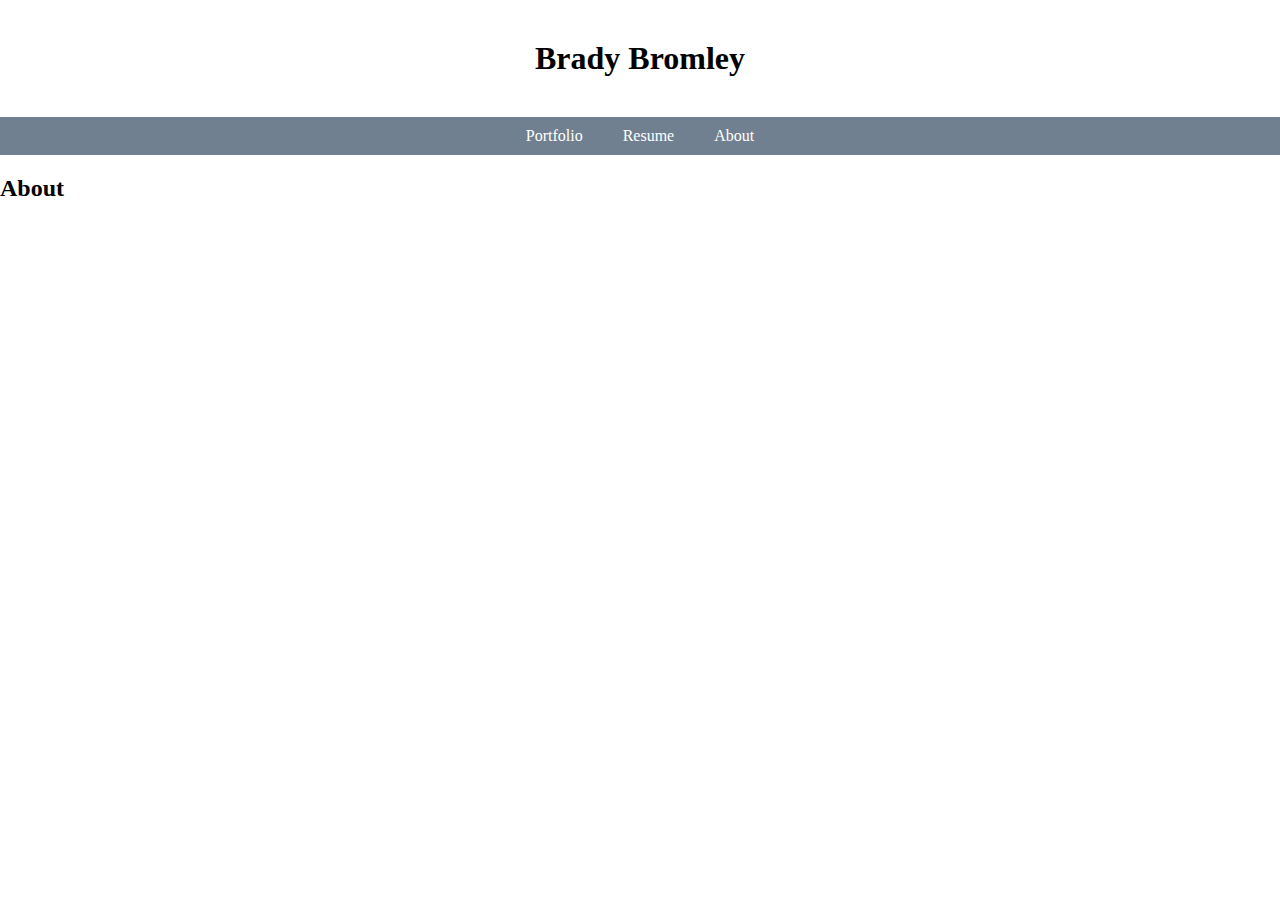
==== about.html @ e2e483e1 "Added navbar and hyperlinks" ====
<html>
    <header>
        <!-- Import js -->
        <script src="js/header.js" defer></script>

        <!-- Import css -->
        <link rel="stylesheet" href="css/style.css">
    </header>
    <body>
        <h2>About</h2>
    </body>
</html>
---- css/style.css ----
body {
    margin: 0px;
}

h1 {
    text-align: center;
    margin: 40px 0px 40px 0px;
}

#navigation {
    background-color: slategrey;
    position: -webkit-sticky;
    position: sticky;
    top: 0;
}

.navbar {
    list-style-type: none;
    margin: 0px;
    padding: 0px;
    display: flex;
    justify-content: center;
}

.navbarLink {
    display: inline-block;
}

.navbarLink a {
    color: white;
    display: block;
    text-align: center;
    text-decoration: none;
    padding: 10px 20px 10px 20px;
}

.navbarLink a:hover {
    background-color: darkslategrey;
}
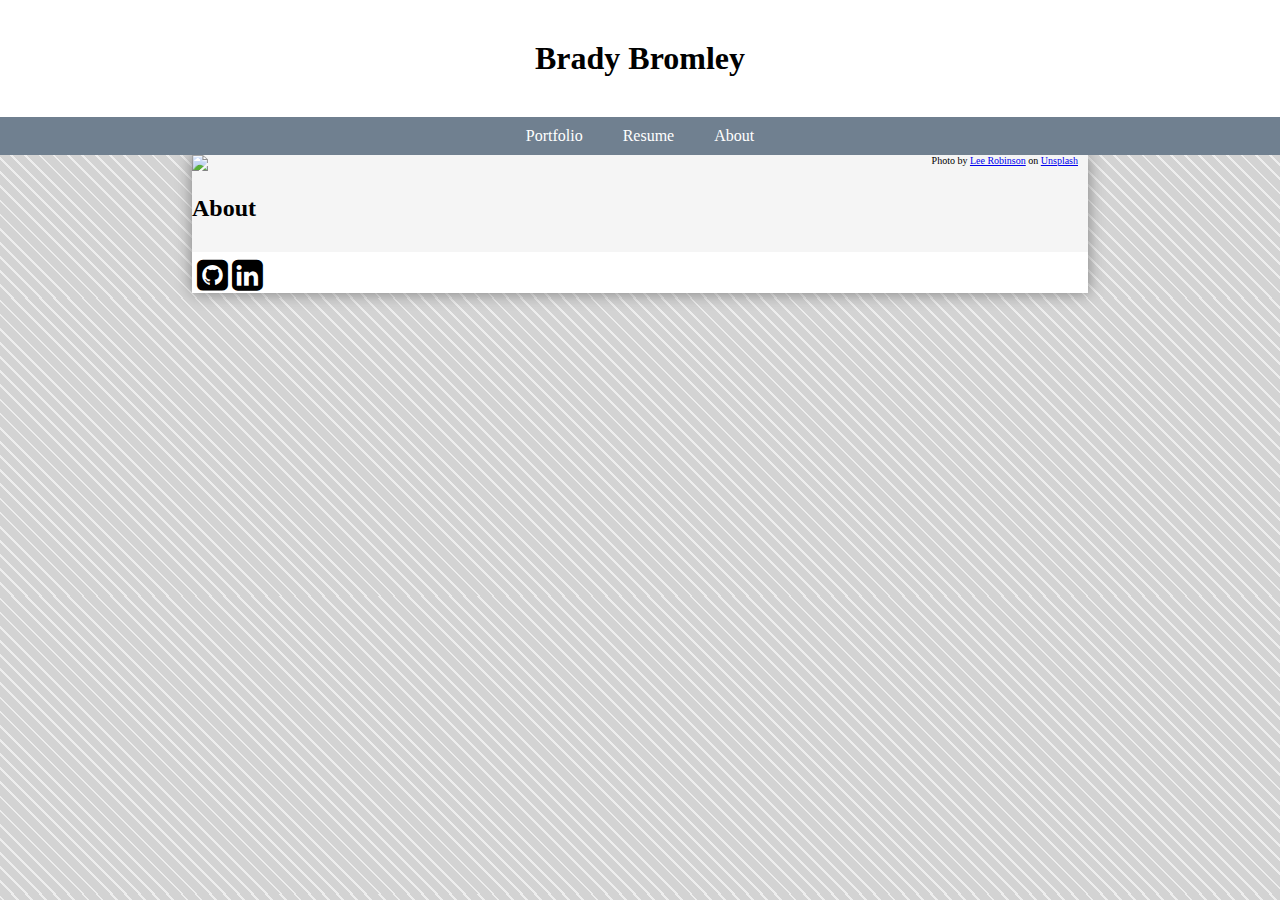
==== commit 97eb6c3e: "Improving formatting for website" ====
--- a/about.html
+++ b/about.html
@@ -1,13 +1,23 @@
+<!DOCTYPE html>
 <html>
     <header>
         <!-- Import js -->
         <script src="js/header.js" defer></script>
+        <script src="js/banner.js" defer></script>
 
         <!-- Import css -->
         <link rel="stylesheet" href="css/style.css">
+        <link rel="stylesheet" href="https://cdnjs.cloudflare.com/ajax/libs/font-awesome/4.7.0/css/font-awesome.min.css">
+
     </header>
     <body>
-        <h2>About</h2>
+        <div id="wrapper">
+            <div id="content">
+                <img id="bannerImage" src="images/vancouverSkyline.png">
+                <div id="bannerImageCredit">Photo by <a href="https://unsplash.com/@leerob?utm_source=unsplash&utm_medium=referral&utm_content=creditCopyText">Lee Robinson</a> on <a href="https://unsplash.com/photos/Yc9h5SJdEzI?utm_source=unsplash&utm_medium=referral&utm_content=creditCopyText">Unsplash</a></div>
+                <h2>About</h2>
+            </div>
+        </div>
     </body>
 </html>
 
--- a/css/style.css
+++ b/css/style.css
@@ -1,20 +1,33 @@
 body {
+    margin: 0px;
+    padding: 0px;
+    background-image: repeating-linear-gradient(45deg, lightgrey, lightgrey 8px, rgba(220,220,220,.5) 8px, rgba(220,220,220,.5) 10px);
+}
+
+#wrapper {
+    background-color: white;
+    height: 100%;
+    width: 70%;
+    margin: 0px auto 0px auto;
+    box-shadow: 0px 0px 15px grey;
+}
+
+h1 {
+    background-color: white;
+    text-align: center;
+    padding: 40px 0px 40px 0px;
     margin: 0px;
 }
 
-h1 {
-    text-align: center;
-    margin: 40px 0px 40px 0px;
-}
-
 #navigation {
-    background-color: slategrey;
     position: -webkit-sticky;
     position: sticky;
     top: 0;
+    z-index: 1;
 }
 
 .navbar {
+    background-color: slategrey;
     list-style-type: none;
     margin: 0px;
     padding: 0px;
@@ -36,4 +49,23 @@
 
 .navbarLink a:hover {
     background-color: darkslategrey;
+}
+
+#content {
+    background-color: rgb(245, 245, 245);
+    padding: 0px 0px 10px 0px;
+}
+
+#bannerImage {
+    width: 100%;
+}
+
+#bannerImageCredit {
+    float: right;
+    font-size: 10px;
+    margin: 0px 10px 0px 0px;
+}
+
+.footer {
+    margin: 5px;
 }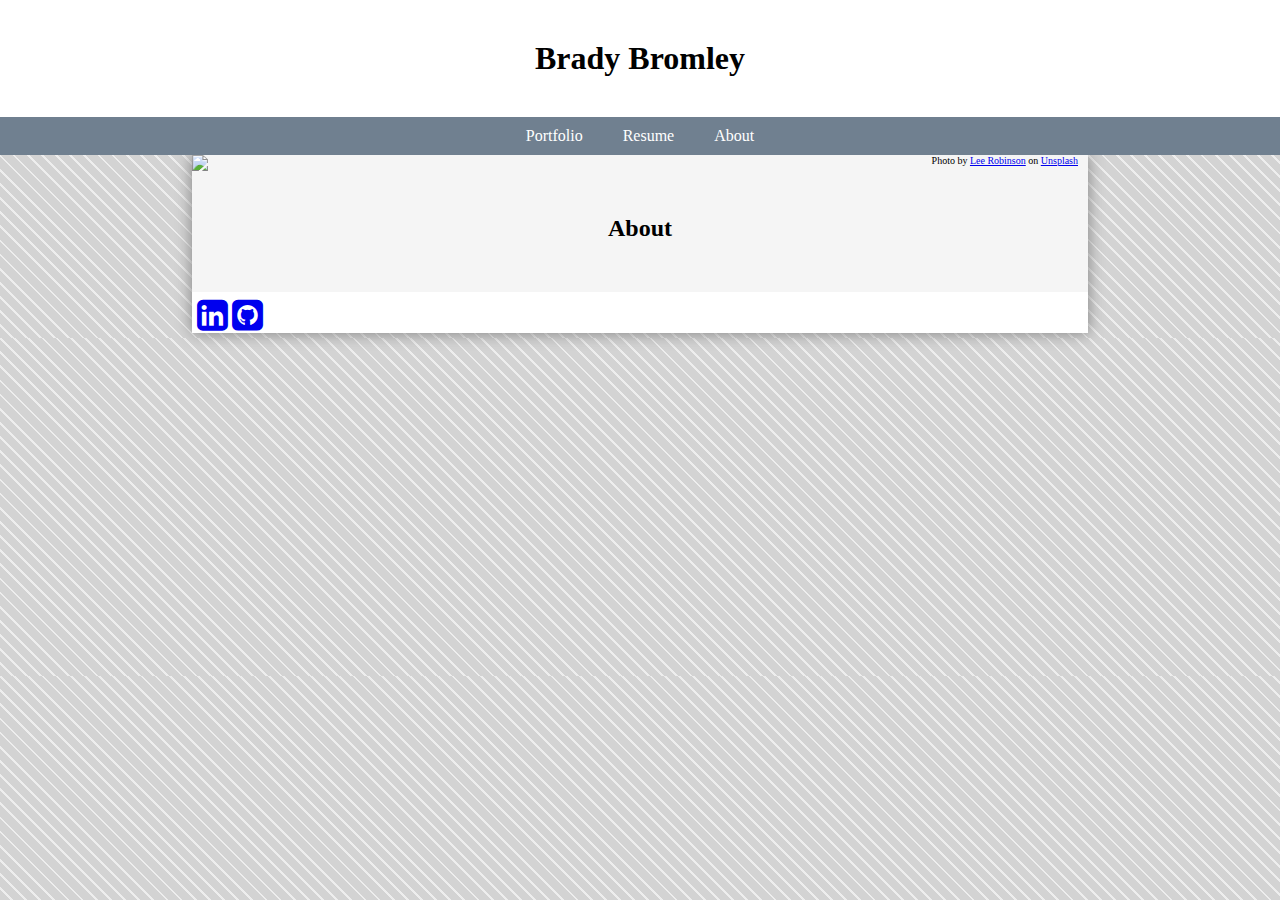
==== commit 5b7c3e1a: "Added containers for projects and added social links" ====
--- a/about.html
+++ b/about.html
@@ -3,6 +3,7 @@
     <header>
         <!-- Import js -->
         <script src="js/header.js" defer></script>
+        <script src="js/footer.js" defer></script>
         <script src="js/banner.js" defer></script>
 
         <!-- Import css -->
--- a/css/style.css
+++ b/css/style.css
@@ -1,7 +1,21 @@
+/* General Format */
 body {
     margin: 0px;
     padding: 0px;
     background-image: repeating-linear-gradient(45deg, lightgrey, lightgrey 8px, rgba(220,220,220,.5) 8px, rgba(220,220,220,.5) 10px);
+}
+
+h1 {
+    background-color: white;
+    text-align: center;
+    padding: 40px 0px 40px 0px;
+    margin: 0px;
+}
+
+h2 {
+    text-align: center;
+    padding: 40px 0px 40px 0px;
+    margin: 0px;
 }
 
 #wrapper {
@@ -12,13 +26,22 @@
     box-shadow: 0px 0px 15px grey;
 }
 
-h1 {
-    background-color: white;
-    text-align: center;
-    padding: 40px 0px 40px 0px;
-    margin: 0px;
+#content {
+    background-color: rgb(245, 245, 245);
+    padding: 0px 0px 10px 0px;
 }
 
+#bannerImage {
+    width: 100%;
+}
+
+#bannerImageCredit {
+    float: right;
+    font-size: 10px;
+    margin: 0px 10px 0px 0px;
+}
+
+/* Navigation */
 #navigation {
     position: -webkit-sticky;
     position: sticky;
@@ -51,21 +74,49 @@
     background-color: darkslategrey;
 }
 
-#content {
-    background-color: rgb(245, 245, 245);
-    padding: 0px 0px 10px 0px;
+/* Footer */
+.footer {
+    margin: 5px;
 }
 
-#bannerImage {
+/* Projects */
+ul#projects {
+    list-style: none;
     width: 100%;
+    padding: 0;
+    margin: 10px auto 10px auto;
 }
 
-#bannerImageCredit {
-    float: right;
-    font-size: 10px;
-    margin: 0px 10px 0px 0px;
+.project {
+    display: inline-block;
+    position: relative;
+    background-color:rgb(207, 233, 255);
+    height: 550px;
+    width: 230px;
+    margin: 5px;
+    border: 3px;
+    border-radius: 15px;
 }
 
-.footer {
-    margin: 5px;
-}+/*
+@media screen and (max-width: 992px) {
+    ul#projects {
+        width: 720px;
+        padding: 0;
+    }
+}
+
+@media screen and (max-width: 768px) {
+    ul#projects {
+        width: 480px;
+        padding: 0;
+    }
+}
+
+@media screen and (max-width: 576px) {
+    ul#projects {
+        width: 240px;
+        padding: 0;
+    }
+}
+*/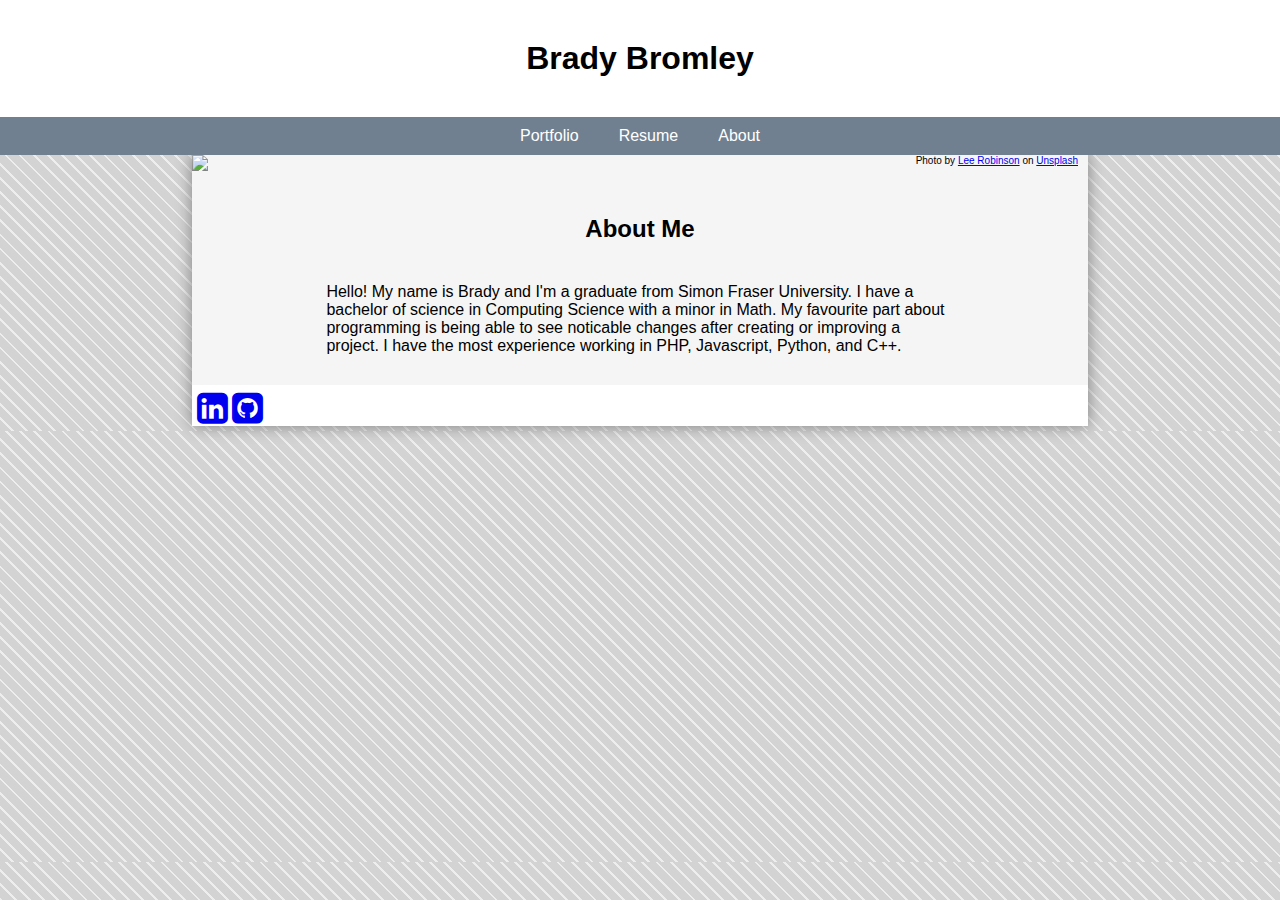
==== commit a92482a5: "Added content to resume and about pages" ====
--- a/about.html
+++ b/about.html
@@ -16,7 +16,12 @@
             <div id="content">
                 <img id="bannerImage" src="images/vancouverSkyline.png">
                 <div id="bannerImageCredit">Photo by <a href="https://unsplash.com/@leerob?utm_source=unsplash&utm_medium=referral&utm_content=creditCopyText">Lee Robinson</a> on <a href="https://unsplash.com/photos/Yc9h5SJdEzI?utm_source=unsplash&utm_medium=referral&utm_content=creditCopyText">Unsplash</a></div>
-                <h2>About</h2>
+                <h2>About Me</h2>
+                <p class="aboutText">
+                    Hello! My name is Brady and I'm a graduate from Simon Fraser University. I have a bachelor of science in Computing Science with a minor in Math.
+                    My favourite part about programming is being able to see noticable changes after creating or improving a project.
+                    I have the most experience working in PHP, Javascript, Python, and C++.
+                </p>
             </div>
         </div>
     </body>
--- a/css/style.css
+++ b/css/style.css
@@ -1,8 +1,10 @@
 /* General Format */
 body {
+    font-family:'Trebuchet MS', 'Lucida Sans Unicode', 'Lucida Grande', 'Lucida Sans', Arial, sans-serif;
     margin: 0px;
     padding: 0px;
     background-image: repeating-linear-gradient(45deg, lightgrey, lightgrey 8px, rgba(220,220,220,.5) 8px, rgba(220,220,220,.5) 10px);
+    min-width: 300px;
 }
 
 h1 {
@@ -85,38 +87,69 @@
     width: 100%;
     padding: 0;
     margin: 10px auto 10px auto;
+    text-align: center;
+}
+
+ul#projects a {
+    text-decoration: none;
 }
 
 .project {
     display: inline-block;
     position: relative;
-    background-color:rgb(207, 233, 255);
-    height: 550px;
-    width: 230px;
+    height: 225px;
+    width: 300px;
     margin: 5px;
     border: 3px;
     border-radius: 15px;
 }
 
-/*
-@media screen and (max-width: 992px) {
-    ul#projects {
-        width: 720px;
-        padding: 0;
-    }
+.projectDescription {
+    position: absolute;
+    background-color: rgba(30, 30, 30, 0.7);
+    height: 75px;
+    width: 100%;
+    bottom: 0;
+    border-bottom-left-radius: 15px;
+    border-bottom-right-radius: 15px;
 }
 
-@media screen and (max-width: 768px) {
-    ul#projects {
-        width: 480px;
-        padding: 0;
-    }
+.name {
+    color: white;
+    font-size: 16px;
+    margin: 5px 0px 5px 0px;
 }
 
-@media screen and (max-width: 576px) {
-    ul#projects {
-        width: 240px;
-        padding: 0;
-    }
+.description {
+    color: lightgrey;
+    font-size: 11px;
+    margin: 0px;
 }
-*/+
+.projectImage {
+    width: 100%;
+    border-top-left-radius: 15px;
+    border-top-right-radius: 15px;
+}
+
+#weatherApp {
+    background-image: url('../images/weather.png');
+    background-size: contain;
+
+}
+
+/* Resume */
+#resume {
+    text-align: center;
+}
+
+#resume a {
+    text-decoration: none;
+}
+
+/* About */
+.aboutText {
+    width: 70%;
+    margin: 0px auto 20px auto;
+}
+
